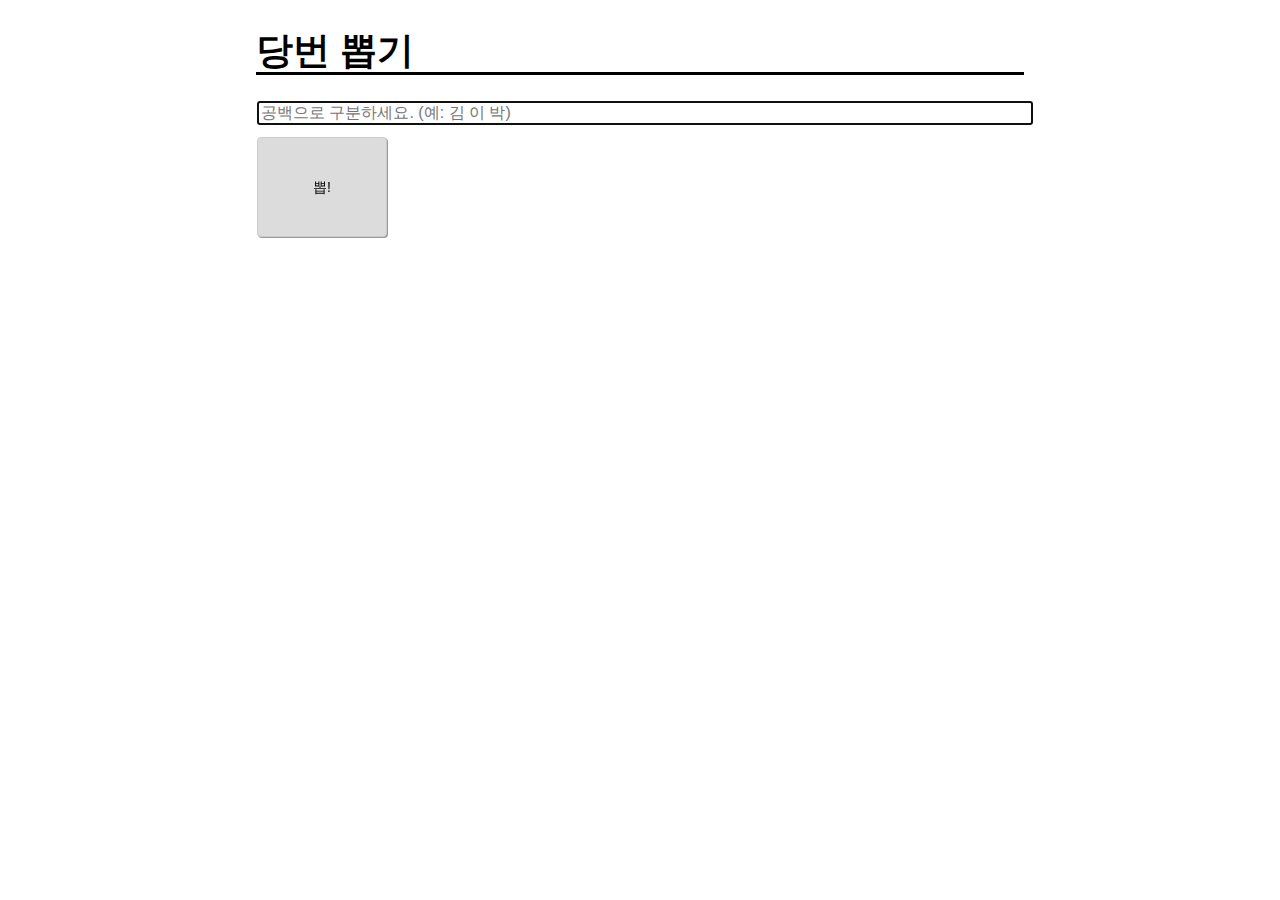
==== random-pick.html @ 99f8c2ca "Update" ====
<!DOCTYPE html>
<html lang="kr">
<head>
  <meta charset="UTF-8">
  <meta name="viewport" content="width=device-width, initial-scale=1.0">
  <link rel="icon" type="image/png" href="/image/niniz-bbanya.jpg">
  <link rel="shortcut icon" href="/image/niniz-bbanya.jpg">
  <link rel="stylesheet" href="/css/normalize.css" />
  <link rel="stylesheet" href="/css/letters.css" />
  <link rel="stylesheet" href="/css/style.css"/>
  <title>fixalot.github.io</title>
</head>
<body>
  <main class="align-center">
    <h1>당번 뽑기</h1>
    <article>
      <section>
        <div>
          <input style="width: 100%" type="text" id="txtInpt1" autofocus placeholder="공백으로 구분하세요. (예: 김 이 박)" >
        </div>
        <div style="margin-top: 10px; ">
          <button class="btns effect ver-large" style="background-color: gainsboro; height: 100px" id="btn1" type="button">뽑!</button>
          <!-- <p><button class="btns ver-mini effect" data-value="장 이 배 유 임 황 조 안 문 수">프리셋</button> 장 이 배 유 임 황 조 안 문 수</p> -->
        </div>
        <div style="margin-top: 10px; width: 70%; display: none;" class="result" id="result">
          <ul id="result-ul"></ul>
        </div>
      </section>
      <section>
        <!-- 
          TODO
          - 프리셋
          - 지난 당번(+시간)
        -->
      </section>
    </article>
  </main>
  <script type="module" src="/js/random-pick.js"></script>
</body>
</html>
---- css/letters.css ----
@charset "utf-8";

h1 { 
  font-size: 2.3rem;
  border-bottom: 3px solid black;
}
h2 { 
  font-size: 1.8rem;
  border-bottom: 1px solid #e6e6e6;
  margin-top: 38px
}
h3 { 
  font-size: 1.4rem
}
h4, h5, h6, p { 
  font-size: 1rem
}
body {
  font-family: "Helvetica Neue", Helvetica, Arial, sans-serif;
  /* margin-top: 20px;
  text-align: center;
  background: #ffffff;
  color: #000000; */
}
code { 
  font-family: Consolas,Monaco,"Lucida Console",monospace;
}
pre { 
  font-family: Consolas,Monaco,"Lucida Console",monospace;
}
a.back-button {
  /* Font & Text */
  font-family: "Source Sans Pro", sans-serif;
  font-size: 1rem;
  font-style: normal;
  font-variant: normal;
  font-weight: 400;
  text-decoration: none solid rgb(255, 255, 255);
}
---- css/style.css ----
@charset "utf-8";

input, select, textarea { 
  margin: 1px 1px 1px 1px;
}
button { 
  margin: 1px 1px 1px 1px;
}
/* 
// prism.js로 대체함
code { 
  padding: 4px; white-space: nowrap; background-color: #EFEFEF;
}
pre { 
  padding: 20px 10px 20px 10px; background-color: #EFEFEF;
} */
/* 
// 이건 왜 했더라?
body {
  margin-top: 20px;
  text-align: center;
  background: #ffffff;
  color: #000000;
} */
.align-center { 
  max-width: 60%;
  text-align: left;
  margin: 30px auto;
}
hr.light { 
  margin: 15px 0; 
  border: none;
  height: 1px;
  background: rgba(0, 0, 0, 0.1);
}
.margin-vertical {
  margin-top: 20px;
  margin-bottom: 20px;
}
.result {
  margin-top: 10px;
  margin-bottom: 10px;
  background-color: rgba(0, 0, 0, 0.02);
  border: rgba(0, 0, 0, 0.082) 1px solid;
  border-radius: 3px;
  display: block;
  min-height: 20px;
  padding: 8px 12px;
  text-decoration: none;
}
.description {
  margin-top: 10px;
  margin-bottom: 10px;
  background-color: rgba(210, 172, 98, 0.08);
  border: rgba(0, 0, 0, 0.082) 1px solid;
  border-radius: 3px;
  display: block;
  min-height: 20px;
  padding: 8px 12px;
  text-decoration: none;
}
.button-wrapper {
  text-align: left;
  margin: 60px 1px 1px 1px;
}
a.back-button {
  background: #2F3545;
	color: rgb(255, 255, 255);
	border: 1px solid grey;
	padding: 6px 10px;
}
.btns {
  display: inline-block;
  min-width: 100px;
  height: 36px;
  line-height: 34px;
  padding: 0 15px;
  border: 1px solid #ccc;
  background-color: #fff;
  text-align: center;
  color: #000;
  vertical-align: middle;
  font-size: 14px;
  font-weight: 400;
  border-radius: 4px;
}
.btns.effect {
  box-shadow: 1px 1px #999;
}
.btns.effect:active {
  box-shadow: 0 0 #666;
  transform: translateX(1px) translateY(1px);
}
.btns.pointBtn {
  border-color: #4ab74d;
  background-color: #4ab74d;
  color: #fff;
}
.btns.ver-large {
  min-width: 130px;
  height: 40px;
  line-height: 38px;
  padding: 0 20px;
}
.btns.ver-large.mw100 {
  min-width: 100px;
}
.btns.ver-small {
  min-width: 80px;
height: 34px;
line-height: 32px;
  border-radius: 2px;
}
.btns.ver-mini {
  min-width: 66px;
height: 30px;
line-height: 28px;
  border-radius: 2px;
  font-size: 13px;
}
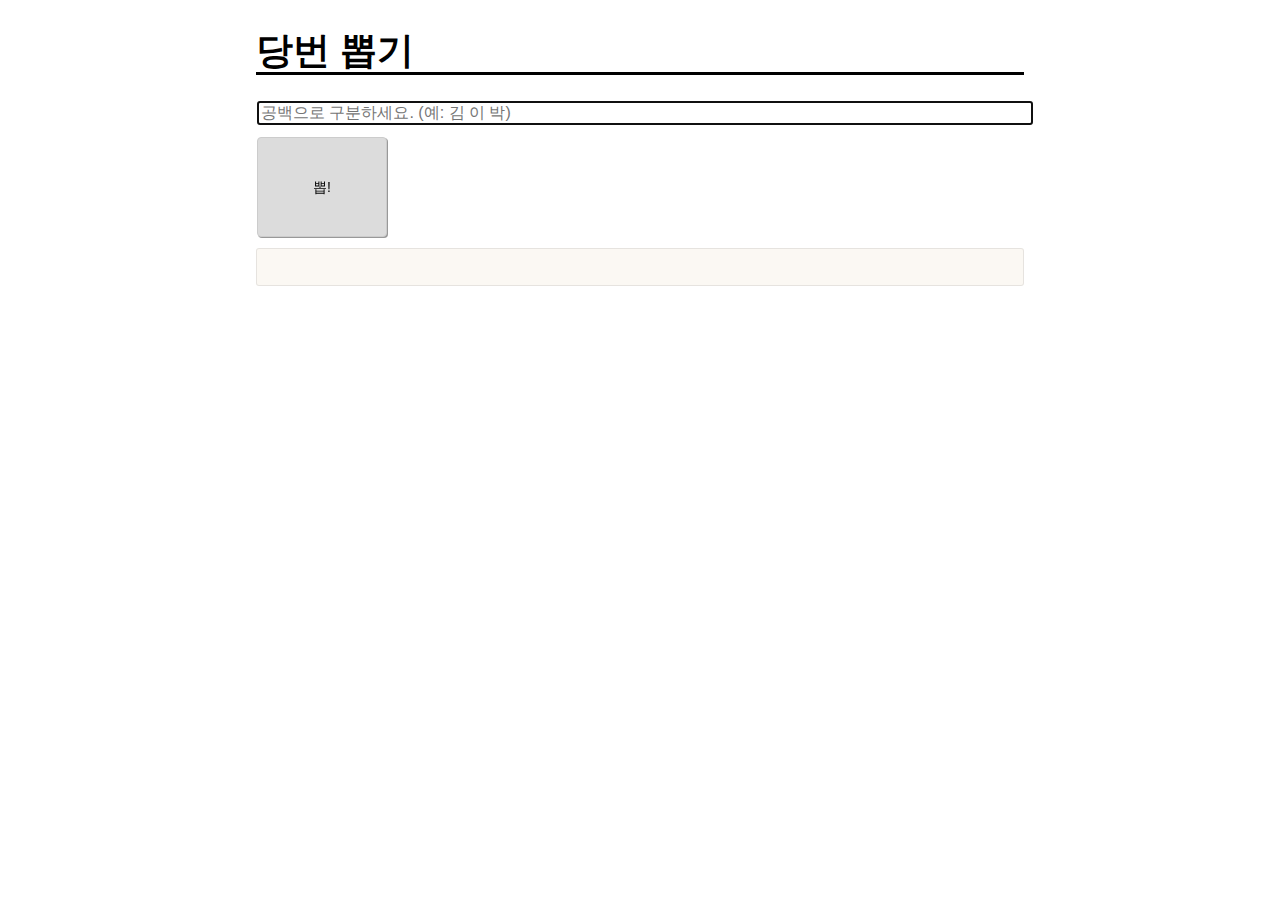
==== commit 1bea4977: "Update" ====
--- a/random-pick.html
+++ b/random-pick.html
@@ -27,6 +27,11 @@
         </div>
       </section>
       <section>
+        <div class="description">
+          <ul id="history-ul"></ul>
+        </div>
+      </section>
+      <section>
         <!-- 
           TODO
           - 프리셋
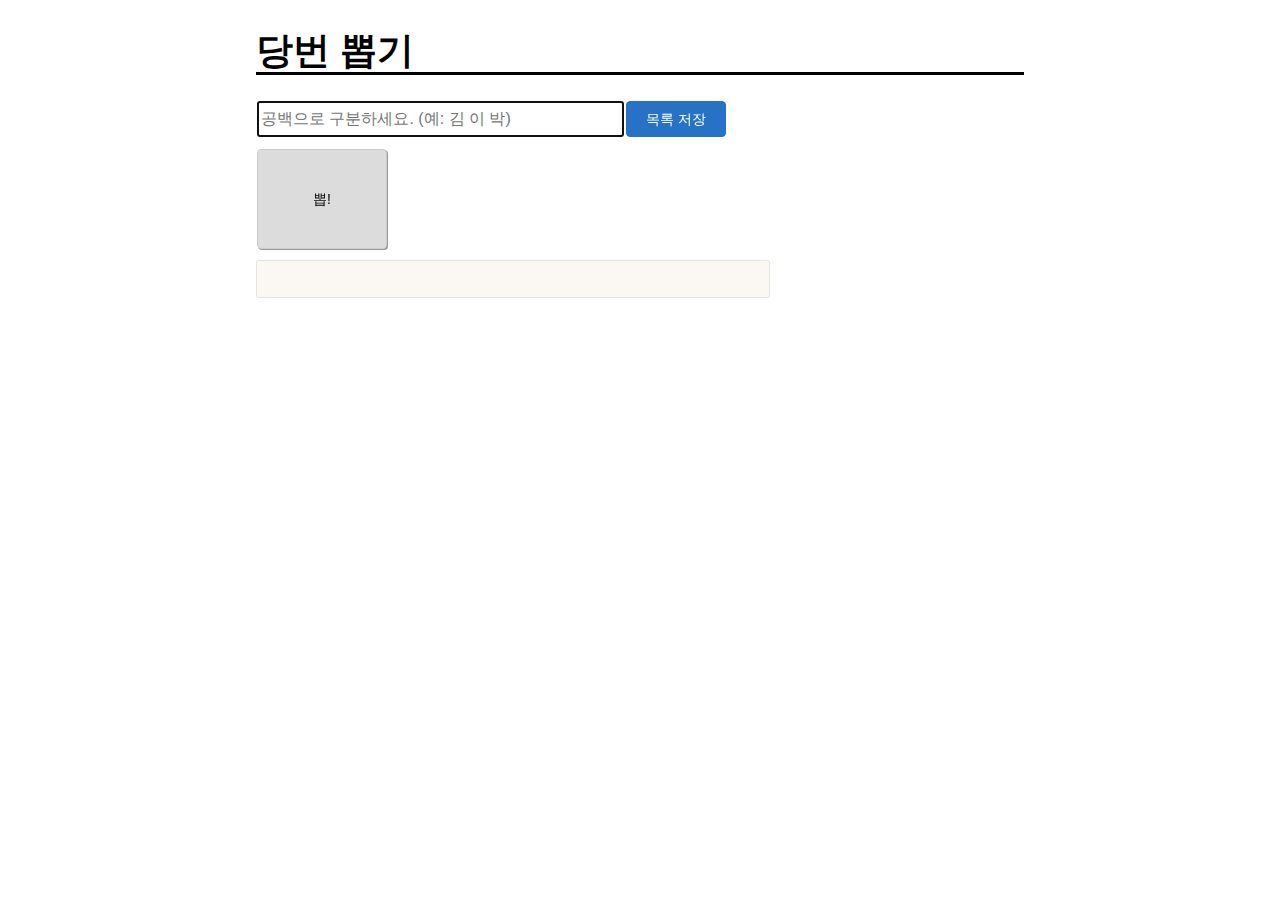
==== commit e8f5a9ce: "Add feature: players save/load" ====
--- a/random-pick.html
+++ b/random-pick.html
@@ -1,34 +1,43 @@
 <!DOCTYPE html>
 <html lang="kr">
 <head>
-  <meta charset="UTF-8">
-  <meta name="viewport" content="width=device-width, initial-scale=1.0">
-  <link rel="icon" type="image/png" href="/image/niniz-bbanya.jpg">
-  <link rel="shortcut icon" href="/image/niniz-bbanya.jpg">
-  <link rel="stylesheet" href="/css/normalize.css" />
-  <link rel="stylesheet" href="/css/letters.css" />
-  <link rel="stylesheet" href="/css/style.css"/>
-  <title>fixalot.github.io</title>
+<meta charset="UTF-8">
+<meta name="viewport" content="width=device-width, initial-scale=1.0">
+<link rel="icon" type="image/png" href="/image/niniz-bbanya.jpg">
+<link rel="shortcut icon" href="/image/niniz-bbanya.jpg">
+<link rel="stylesheet" href="/css/normalize.css" />
+<link rel="stylesheet" href="/css/letters.css" />
+<link rel="stylesheet" href="/css/style.css"/>
+<title>fixalot.github.io</title>
+<style>
+.container {
+  display: grid;
+  grid-template-columns: auto auto;
+  gap: 20px;
+}
+</style>
 </head>
 <body>
-  <main class="align-center">
-    <h1>당번 뽑기</h1>
+<main class="align-center">
+  <h1>당번 뽑기</h1>
+  <div class="container">
     <article>
       <section>
-        <div>
-          <input style="width: 100%" type="text" id="txtInpt1" autofocus placeholder="공백으로 구분하세요. (예: 김 이 박)" >
+        <div style="display: flex">
+          <input style="width: 70%" type="text" id="txtInpt1" autofocus tabindex="1" placeholder="공백으로 구분하세요. (예: 김 이 박)" >
+          <button class="btns blue" tabindex="2" type="button" id="btn2">목록 저장</button>
         </div>
         <div style="margin-top: 10px; ">
           <button class="btns effect ver-large" style="background-color: gainsboro; height: 100px" id="btn1" type="button">뽑!</button>
           <!-- <p><button class="btns ver-mini effect" data-value="장 이 배 유 임 황 조 안 문 수">프리셋</button> 장 이 배 유 임 황 조 안 문 수</p> -->
         </div>
         <div style="margin-top: 10px; width: 70%; display: none;" class="result" id="result">
-          <ul id="result-ul"></ul>
+          <ul id="resultList"></ul>
         </div>
       </section>
       <section>
         <div class="description">
-          <ul id="history-ul"></ul>
+          <ul id="histories"></ul>
         </div>
       </section>
       <section>
@@ -39,7 +48,12 @@
         -->
       </section>
     </article>
-  </main>
-  <script type="module" src="/js/random-pick.js"></script>
+    <aside>
+      <ul id="saveList"></ul>
+    </aside>
+  </div>
+</main>
+  
+<script type="module" src="/js/random-pick.js"></script>
 </body>
 </html>
--- a/css/style.css
+++ b/css/style.css
@@ -91,10 +91,20 @@
   box-shadow: 0 0 #666;
   transform: translateX(1px) translateY(1px);
 }
-.btns.pointBtn {
+.btns.green {
   border-color: #4ab74d;
   background-color: #4ab74d;
   color: #fff;
+}
+.btns.blue {
+  border-color: #2771c6;
+  background-color: #2771c6;
+  color: #fff;
+}
+.btns.lightgray {
+  border-color: #c6c6c6;
+  background-color: #efefef;
+  color: #000000;
 }
 .btns.ver-large {
   min-width: 130px;
@@ -107,14 +117,21 @@
 }
 .btns.ver-small {
   min-width: 80px;
-height: 34px;
-line-height: 32px;
+  height: 34px;
+  line-height: 32px;
   border-radius: 2px;
 }
 .btns.ver-mini {
   min-width: 66px;
-height: 30px;
-line-height: 28px;
+  height: 30px;
+  line-height: 28px;
   border-radius: 2px;
   font-size: 13px;
 }
+.btns.ver-lesser {
+  min-width: 30px;
+  height: 20px;
+  line-height: 15px;
+  border-radius: 2px;
+  font-size: 11px;
+}
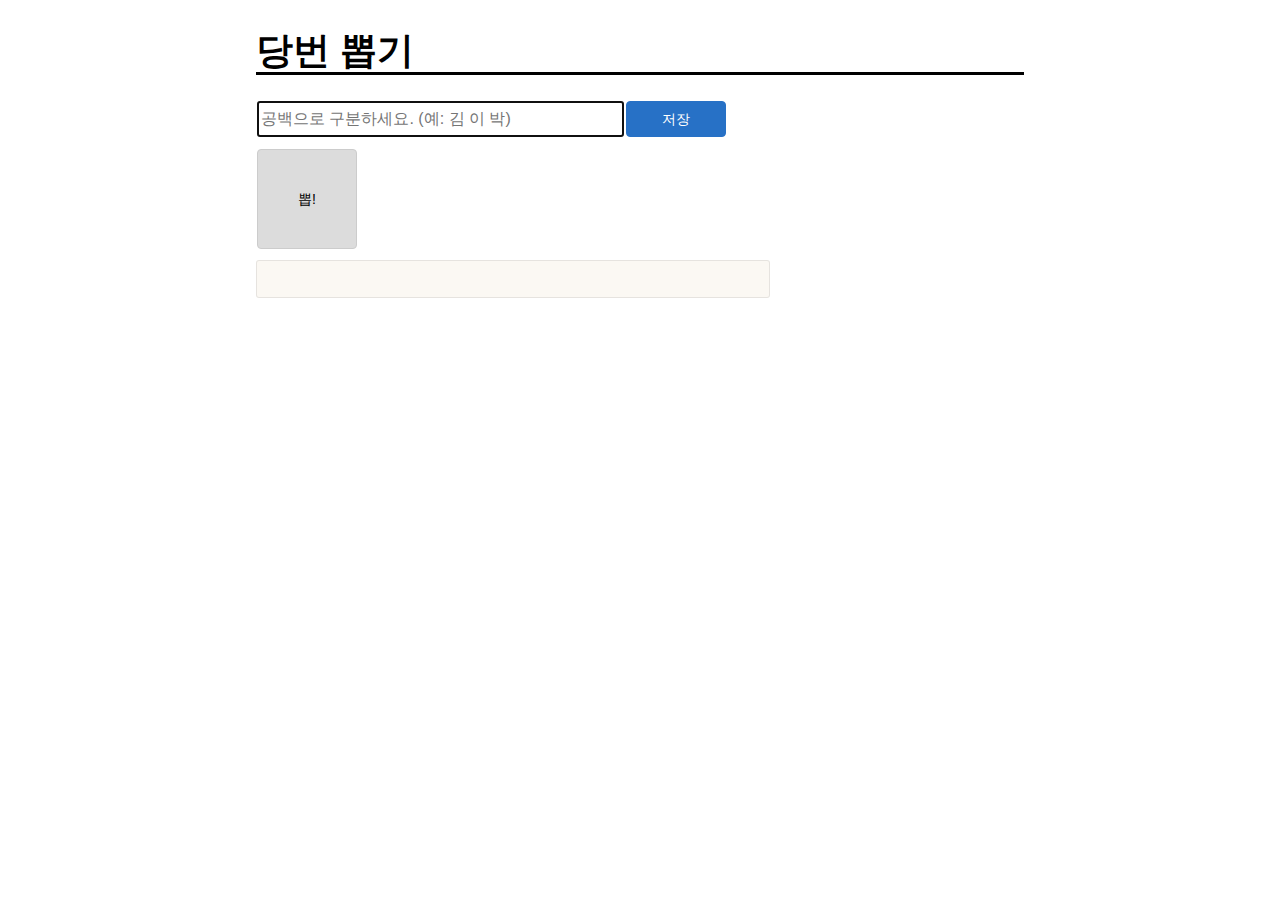
==== commit 707570e5: "Update" ====
--- a/random-pick.html
+++ b/random-pick.html
@@ -25,19 +25,18 @@
       <section>
         <div style="display: flex">
           <input style="width: 70%" type="text" id="txtInpt1" autofocus tabindex="1" placeholder="공백으로 구분하세요. (예: 김 이 박)" >
-          <button class="btns blue" tabindex="2" type="button" id="btn2">목록 저장</button>
+          <button class="btns blue effect-push" tabindex="2" type="button" id="btn2">저장</button>
         </div>
         <div style="margin-top: 10px; ">
-          <button class="btns effect ver-large" style="background-color: gainsboro; height: 100px" id="btn1" type="button">뽑!</button>
-          <!-- <p><button class="btns ver-mini effect" data-value="장 이 배 유 임 황 조 안 문 수">프리셋</button> 장 이 배 유 임 황 조 안 문 수</p> -->
+          <button class="btns effect-push size-large" style="background-color: gainsboro; height: 100px" id="btn1" type="button">뽑!</button>
         </div>
         <div style="margin-top: 10px; width: 70%; display: none;" class="result" id="result">
-          <ul id="resultList"></ul>
+          <ul style="list-style-type: none;" id="resultList"></ul>
         </div>
       </section>
       <section>
         <div class="description">
-          <ul id="histories"></ul>
+          <ul style="list-style-type: disc;" id="histories"></ul>
         </div>
       </section>
       <section>
@@ -49,7 +48,7 @@
       </section>
     </article>
     <aside>
-      <ul id="saveList"></ul>
+      <ul style="list-style-type: none;" id="saveList"></ul>
     </aside>
   </div>
 </main>
